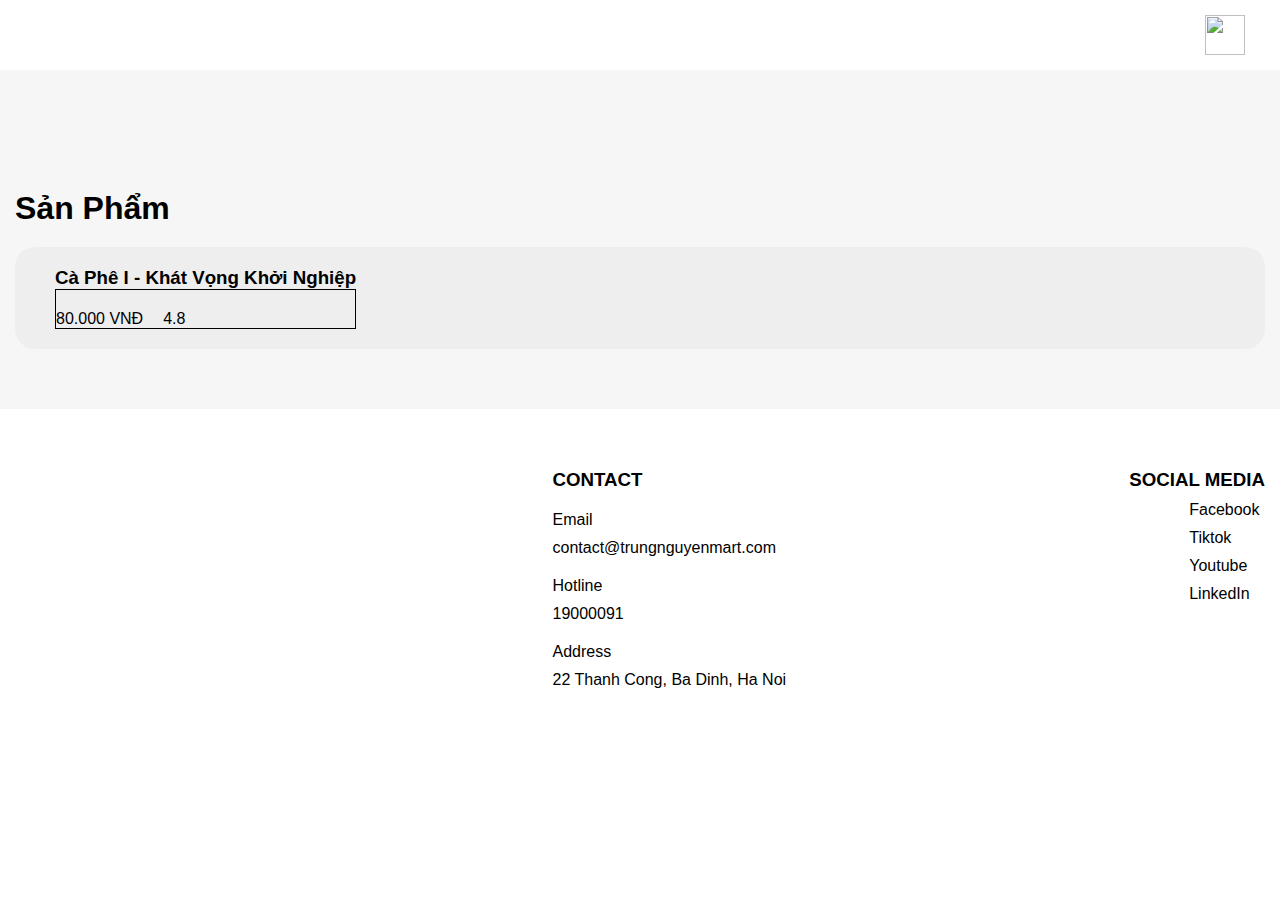
==== components/cart/cart.html @ ebd6a513 "sua lan 2" ====
<!DOCTYPE html>
<html lang="en">
<head>
    <meta charset="UTF-8">
    <meta name="viewport" content="width=device-width, initial-scale=1.0">
    <title>TrungNguyen Mart</title>
    <link rel="stylesheet" href="cart.css">
    <link rel="shortcut icon" href="https://trungnguyenlegend.com/wp-content/uploads/2018/03/favicon.png">

</head>
<body>
    <!-- header -->
    <header>
        <div class="container-header">
            <div class="home">
                <a href="../homepage2/homepage2.html">
                    <img src="../icon/home-svgrepo-com.svg" alt="">
                </a>
            </div>

            <div class="logo">
                <img src="../img/logo.png" alt="">
            </div>

            <div class="img-cart">
                <img
                  src="../icon/cart-large-minimalistic-svgrepo-com.svg"
                  alt=""
                  class="icon top-act_icon"
                />
            </div>
    </header>

    <!-- main -->
    <main>
        <div class="container-main">
            

            <div class="frame1">
                <div class="frame1-name">
                    <h1>Sản Phẩm</h1>
                </div>

                <div class="frame1-item">
                    <div class="frame1-col">
                        <a href="">
                            <div class="frame1-cate-item">
                                <div class="frame1-cate-img">
                                    <img src="../img/rangsayi.png" alt="" class="frame1-img">
                                </div>

                                <div class="frame1-cate-item-info">
                                    <h3 class="frame1-cate-item-title">Cà Phê I - Khát Vọng Khởi Nghiệp</h3>
                                    <div class="frame1-product-card-row">
                                        <p class="frame1-product-card-price">80.000 VNĐ</p>
                                        <p class="frame1-product-card-score">4.8</p>
                                        <img src="../icon/star-svgrepo-com.svg" alt="" class="frame1-product-card-star">
                                    </div>
                                </div>
                            </div>
                        </a>
                    </div>

                    
                </div>
            </div>
            
        </div>
           

                 
        
    </main>
    <!-- footer -->
    <footer>
        <div class="container-footer">
            <div class="footer-row">
                <div class="footer-logo">
                    <img src="../img/logo.png" alt="">
                </div>

                <div class="footer-cs">
                    <div class="footer-col">
                        <h3 class="footer-heading">CONTACT</h3>
                        <div class="footer-list1">
                            <div>
                                <p class="footer-label">Email</p>
                                <p class="footer-text">
                                    <a href="#!">contact@trungnguyenmart.com</a>
                                </p>
                            </div>
    
                            <div>
                                <p class="footer-label">Hotline</p>
                                <p class="footer-text">
                                    <a href="#!">19000091</a>
                                </p>
                            </div>
    
                            <div>
                                <p class="footer-label">Address</p>
                                <p class="footer-text">22 Thanh Cong, Ba Dinh, Ha Noi</p>
                            </div>
                        </div>
                    </div>
    
                    <div class="footer-col">
                        <h3 class="footer-heading">SOCIAL MEDIA</h3>
                        <div class="footer-list2">
                            <a href="#!">
                                <div class="footer-social">
                                    <img src="../img/icon-facebook.png" alt=""  class="footer-social-icon">
                                    <p>Facebook</p>
                                </div>
                            </a>
                        </div>
    
                        <div class="footer-list2">
                            <a href="#!">
                                <div class="footer-social">
                                    <img src="../img/icon-tiktok.png" alt=""  class="footer-social-icon">
                                    <p>Tiktok</p>
                                </div>
                            </a>
                        </div>
    
                        <div class="footer-list2">
                            <a href="#!">
                                <div class="footer-social">
                                    <img src="../img/icon-youtube.png" alt=""  class="footer-social-icon">
                                    <p>Youtube</p>
                                </div>
                            </a>
                        </div>
    
                        <div class="footer-list2">
                            <a href="#!">
                                <div class="footer-social">
                                    <img src="../img/icon-linkedin.png" alt=""  class="footer-social-icon">
                                    <p>LinkedIn</p>
                                </div>
                            </a>
                        </div>
                    </div>
                </div>
            </div>
        </div>
    </footer>
    
    <script src="cart.js"></script>
</body>
</html>
---- components/cart/cart.css ----
* {
  padding: 0;
  margin: 0;
  box-sizing: border-box;
  font-family: Arial, Helvetica, sans-serif;
}

main {
  background-color: #f6f6f6;
}

header,
footer {
  background-color: white;
}

a {
  text-decoration: none;
  color: black;
}

a:hover {
  color: red;
}

header {
  position: sticky;
  top: 0;
}
.icon {
  height: 40px;
  width: 40px;
}

.frame1-cate-item:hover {
  transform: scale(1.03);
  transition: transform 0.2s linear;
}

.container-header {
  height: 70px;
  display: flex;
  align-items: center;
  justify-content: space-between;
}

.home a {
  display: flex;
  align-items: center;
  justify-content: start;
  width: 167.425px;
}

.home img {
  height: 37.6px;
}

.logo {
  display: flex;
  align-items: center;
}

.logo img {
  height: 70px;
}

.sign-in {
  border: 1px solid white;
  border-radius: 5px;
  padding: 10px 15px;
  background-color: white;
  text-decoration: none;
}

.sign-up {
  border: 1px solid white;
  border-radius: 5px;
  padding: 10px 15px;
  background-color: #ffb700;
  text-decoration: none;
  margin-left: 5px;
}

.act button:hover {
  cursor: pointer;
  opacity: 0.8;
}

.act button a {
  font-weight: bold;
}

.act button a:hover {
  color: black;
}

.footer-social-icon {
  border-radius: 10px;
  width: 40px;
}

.footer-social-icon:hover {
  position: relative;
  bottom: 5px;
}

@media (max-width: 550px) {
  /* header */

  .container-header {
    padding: 0 30px;
  }

  /* main */

  .container-main {
    padding: 40px 30px;
  }

  /* banner */

  .banner img {
    border-radius: 20px;
    width: 100%;
  }

  /* frame1 */

  .frame1-name {
    padding-top: 40px;
    display: flex;
    justify-content: center;
  }

  .frame1-col {
    background-color: #eee;
    margin-top: 20px;
    padding: 20px;
    border-radius: 20px;
  }

  .frame1-cate-item {
    display: flex;
    align-items: center;
  }

  .frame1-img {
    width: 100px;
    border-radius: 10px;
    margin-right: 20px;
  }

  .frame1-cate-item-title {
    padding-bottom: 15px;
  }

  .frame1-product-card-row {
    display: flex;
    align-items: center;
  }

  .frame1-product-card-price {
    padding-right: 20px;
  }

  .frame1-product-card-star {
    position: relative;
    bottom: 1px;
    width: 18px;
  }

  /* footer */

  .container-footer {
    margin: 40px 30px;
  }

  .footer-col {
    padding-top: 30px;
  }

  .footer-label {
    padding-top: 20px;
  }

  .footer-text {
    padding-top: 10px;
  }

  .footer-list2 {
    padding-top: 10px;
  }

  .footer-social {
    display: flex;
    align-items: center;
  }

  .footer-social-icon {
    margin-right: 20px;
  }
}
@media (min-width: 550px) and (max-width: 750px) {
  /* header */

  .container-header {
    width: 490px;
    margin: 0 auto;
  }

  /* main */

  .container-main {
    padding: 60px 0;
    width: 490px;
    margin: 0 auto;
  }

  /* banner */

  .banner img {
    border-radius: 30px;
    width: 490px;
  }

  /* frame1 */

  .frame1-name {
    padding-top: 60px;
  }

  .frame1-col {
    background-color: #eee;
    margin-top: 20px;
    padding: 20px;
    border-radius: 20px;
  }

  .frame1-cate-item {
    display: flex;
    align-items: center;
  }

  .frame1-img {
    width: 100px;
    border-radius: 10px;
    margin-right: 20px;
  }

  .frame1-cate-item-title {
    padding-bottom: 15px;
  }

  .frame1-product-card-row {
    display: flex;
    align-items: center;
  }

  .frame1-product-card-price {
    padding-right: 20px;
  }

  .frame1-product-card-star {
    position: relative;
    bottom: 1px;
    width: 18px;
  }

  /* footer */

  .container-footer {
    width: 490px;
    margin: 60px auto;
  }

  .footer-logo {
    display: flex;
    justify-content: center;
  }

  .footer-cs {
    display: flex;
    justify-content: space-between;
    padding-top: 30px;
  }

  .footer-label {
    padding-top: 20px;
  }

  .footer-text {
    padding-top: 10px;
  }

  .footer-list2 {
    padding-top: 10px;
  }

  .footer-social {
    display: flex;
    align-items: center;
  }

  .footer-social-icon {
    margin-right: 20px;
  }
}
@media (min-width: 750px) and (max-width: 1000px) {
  /* header */

  .container-header {
    width: 690px;
    margin: 0 auto;
  }

  /* main */

  .container-main {
    padding: 60px 0;
    width: 690px;
    margin: 0 auto;
  }

  /* banner */

  .banner img {
    border-radius: 30px;
    width: 690px;
  }

  /* frame1 */

  .frame1-name {
    padding-top: 60px;
  }

  .frame1-item {
    display: grid;
    grid-template-columns: 210px 210px 210px;
    column-gap: 30px;
    margin-top: 20px;
  }

  .frame1-col {
    background-color: #eee;
    padding: 20px;
    border-radius: 20px;
  }

  .frame1-img {
    width: 170px;
    border-radius: 10px;
  }

  .frame1-cate-item-title {
    padding-top: 15px;
  }

  .frame1-product-card-row {
    display: flex;
    align-items: center;
    justify-content: end;
    position: relative;
    padding-top: 15px;
  }

  .frame1-product-card-price {
    position: absolute;
    left: 0;
  }

  .frame1-product-card-star {
    position: relative;
    bottom: 1px;
    width: 18px;
  }

  /* footer */

  .container-footer {
    width: 690px;
    margin: 60px auto;
  }

  .footer-logo {
    display: flex;
    justify-content: center;
  }

  .footer-cs {
    display: flex;
    justify-content: space-between;
    padding-top: 30px;
  }

  .footer-label {
    padding-top: 20px;
  }

  .footer-text {
    padding-top: 10px;
  }

  .footer-list2 {
    padding-top: 10px;
  }

  .footer-social {
    display: flex;
    align-items: center;
  }

  .footer-social-icon {
    margin-right: 20px;
  }
}
@media (min-width: 1000px) and (max-width: 1250px) {
  /* header */

  .container-header {
    width: 940px;
    margin: 0 auto;
  }

  /* main */

  .container-main {
    padding: 60px 0;
    width: 940px;
    margin: 0 auto;
  }

  /* banner */

  .banner img {
    border-radius: 30px;
    width: 940px;
  }

  /* frame1 */

  .frame1-name {
    padding-top: 60px;
  }

  .frame1-item {
    display: grid;
    grid-template-columns: 293px 293px 293px;
    column-gap: 30.5px;
    margin-top: 20px;
  }

  .frame1-col {
    background-color: #eee;
    padding: 20px;
    border-radius: 20px;
  }

  .frame1-cate-img {
    width: 253px;
    border-radius: 10px;
    background-color: white;
    display: flex;
    justify-content: center;
  }

  .frame1-img {
    width: 170px;
  }

  .frame1-cate-item-title {
    padding-top: 20px;
  }

  .frame1-product-card-row {
    display: flex;
    align-items: center;
    justify-content: end;
    position: relative;
    padding-top: 20px;
  }

  .frame1-product-card-price {
    position: absolute;
    left: 0;
  }

  .frame1-product-card-star {
    position: relative;
    bottom: 1px;
    width: 18px;
  }

  /* footer */

  .container-footer {
    width: 940px;
    margin: 60px auto;
  }

  .footer-row {
    display: flex;
    justify-content: space-between;
    align-items: center;
  }

  .footer-cs {
    width: 59%;
    display: flex;
    justify-content: space-between;
  }

  .footer-label {
    padding-top: 20px;
  }

  .footer-text {
    padding-top: 10px;
  }

  .footer-list2 {
    padding-top: 10px;
  }

  .footer-social {
    display: flex;
    align-items: center;
  }

  .footer-social-icon {
    margin-right: 20px;
  }
}
@media (min-width: 1250px) and (max-width: 1536px) {
  /* header */

  .container-header {
    width: 1250px;
    margin: 0 auto;
  }
  .img-cart {
    height: 50px;
    gap: 10px;
    padding: 13px 20px;
    cursor: pointer;
    border: none;

    background-color: white;
    display: flex;
    align-items: center;
    /* background-color: #ffb700; */
  }
  .img-cart:hover {
    opacity: 30%;
  }
  /* main */

  .container-main {
    padding: 60px 0;
    width: 1250px;
    margin: 0 auto;
  }

  /* frame1 */

  .frame1-name {
    padding-top: 60px;
  }

  .frame1-item {
    display: flex;
    flex-wrap: wrap;
    margin-top: 20px;
  }

  .frame1-col {
    background-color: #eee;
    padding: 20px;
    border-radius: 20px;
    width: 100%;
  }

  .frame1-cate-item {
    display: flex;
    align-items: center;
  }

  .frame1-img {
    width: 150px;
    border-radius: 10px;
    margin-right: 20px;
  }

  .frame1-product-card-row {
    border: 1px solid black;
    display: flex;
    align-items: center;
    padding-top: 20px;
  }

  .frame1-product-card-price {
    padding-right: 20px;
  }

  .frame1-product-card-star {
    position: relative;
    bottom: 1px;
    width: 18px;
  }

  /* footer */

  .container-footer {
    width: 1250px;
    margin: 60px auto;
  }

  .footer-row {
    display: flex;
    justify-content: space-between;
    align-items: center;
  }

  .footer-cs {
    width: 57%;
    display: flex;
    justify-content: space-between;
  }

  .footer-label {
    padding-top: 20px;
  }

  .footer-text {
    padding-top: 10px;
  }

  .footer-list2 {
    padding-top: 10px;
  }

  .footer-social {
    display: flex;
    align-items: center;
  }

  .footer-social-icon {
    margin-right: 20px;
  }
}
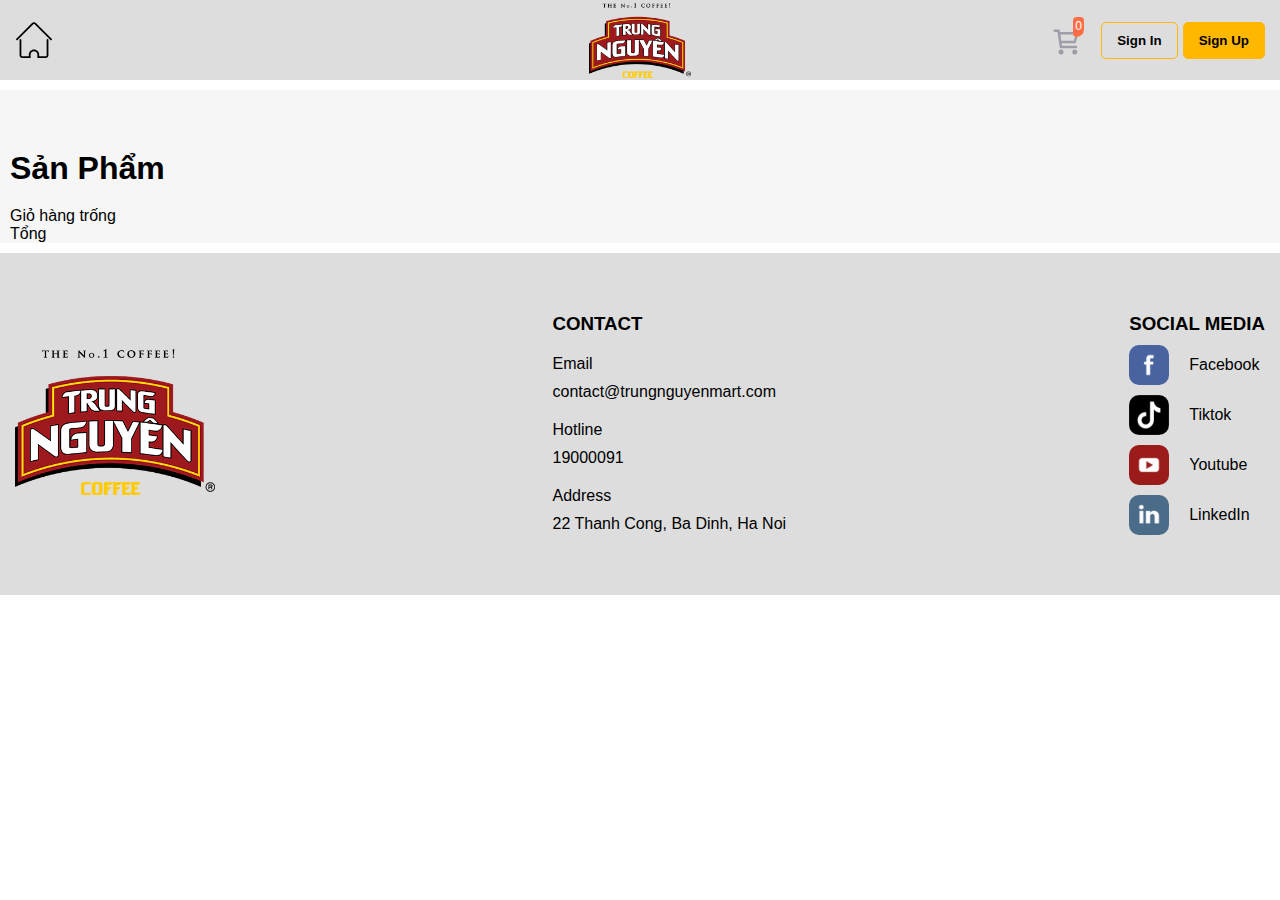
==== commit 7d29eeea: "sua lan 3" ====
--- a/components/cart/cart.html
+++ b/components/cart/cart.html
@@ -13,70 +13,40 @@
     <header>
         <div class="container-header">
             <div class="home">
-                <a href="../homepage2/homepage2.html">
-                    <img src="../icon/home-svgrepo-com.svg" alt="">
+                <a href="">
+                    <img src="../../public/icon/home-home-svgrepo-com.svg" alt="">
                 </a>
             </div>
 
             <div class="logo">
-                <img src="../img/logo.png" alt="">
+                <img src="../../public/img/logo.png" alt="">
             </div>
 
-            <div class="img-cart">
-                <img
-                  src="../icon/cart-large-minimalistic-svgrepo-com.svg"
-                  alt=""
-                  class="icon top-act_icon"
-                />
-            </div>
+            <div class="act" id="act"></div>
     </header>
 
     <!-- main -->
     <main>
         <div class="container-main">
-            
-
-            <div class="frame1">
+            <div class="frame1" >
                 <div class="frame1-name">
                     <h1>Sản Phẩm</h1>
                 </div>
+                <div class="frame1-item" id="product"></div>
+            </div>
+            <div>
+                <div>Tổng</div>
+                <div id="total-price"></div>
+            </div>           
+        </div>                             
+    </main>
 
-                <div class="frame1-item">
-                    <div class="frame1-col">
-                        <a href="">
-                            <div class="frame1-cate-item">
-                                <div class="frame1-cate-img">
-                                    <img src="../img/rangsayi.png" alt="" class="frame1-img">
-                                </div>
-
-                                <div class="frame1-cate-item-info">
-                                    <h3 class="frame1-cate-item-title">Cà Phê I - Khát Vọng Khởi Nghiệp</h3>
-                                    <div class="frame1-product-card-row">
-                                        <p class="frame1-product-card-price">80.000 VNĐ</p>
-                                        <p class="frame1-product-card-score">4.8</p>
-                                        <img src="../icon/star-svgrepo-com.svg" alt="" class="frame1-product-card-star">
-                                    </div>
-                                </div>
-                            </div>
-                        </a>
-                    </div>
-
-                    
-                </div>
-            </div>
-            
-        </div>
-           
-
-                 
-        
-    </main>
     <!-- footer -->
     <footer>
         <div class="container-footer">
             <div class="footer-row">
                 <div class="footer-logo">
-                    <img src="../img/logo.png" alt="">
+                    <img src="../../public/img/logo.png" alt="">
                 </div>
 
                 <div class="footer-cs">
@@ -109,7 +79,7 @@
                         <div class="footer-list2">
                             <a href="#!">
                                 <div class="footer-social">
-                                    <img src="../img/icon-facebook.png" alt=""  class="footer-social-icon">
+                                    <img src="../../public/img/icon-facebook.png" alt=""  class="footer-social-icon">
                                     <p>Facebook</p>
                                 </div>
                             </a>
@@ -118,7 +88,7 @@
                         <div class="footer-list2">
                             <a href="#!">
                                 <div class="footer-social">
-                                    <img src="../img/icon-tiktok.png" alt=""  class="footer-social-icon">
+                                    <img src="../../public/img/icon-tiktok.png" alt=""  class="footer-social-icon">
                                     <p>Tiktok</p>
                                 </div>
                             </a>
@@ -127,7 +97,7 @@
                         <div class="footer-list2">
                             <a href="#!">
                                 <div class="footer-social">
-                                    <img src="../img/icon-youtube.png" alt=""  class="footer-social-icon">
+                                    <img src="../../public/img/icon-youtube.png" alt=""  class="footer-social-icon">
                                     <p>Youtube</p>
                                 </div>
                             </a>
@@ -136,7 +106,7 @@
                         <div class="footer-list2">
                             <a href="#!">
                                 <div class="footer-social">
-                                    <img src="../img/icon-linkedin.png" alt=""  class="footer-social-icon">
+                                    <img src="../../public/img/icon-linkedin.png" alt=""  class="footer-social-icon">
                                     <p>LinkedIn</p>
                                 </div>
                             </a>
--- a/components/cart/cart.css
+++ b/components/cart/cart.css
@@ -5,50 +5,48 @@
   font-family: Arial, Helvetica, sans-serif;
 }
 
-main {
-  background-color: #f6f6f6;
-}
-
-header,
-footer {
-  background-color: white;
-}
-
 a {
   text-decoration: none;
   color: black;
 }
 
 a:hover {
-  color: red;
+  color: #fe6f47;
+}
+
+main {
+  background-color: #f6f6f6;
+}
+
+header,
+footer {
+  background-color: #ddd;
 }
 
 header {
   position: sticky;
   top: 0;
-}
-.icon {
-  height: 40px;
-  width: 40px;
-}
-
-.frame1-cate-item:hover {
-  transform: scale(1.03);
-  transition: transform 0.2s linear;
-}
+  z-index: 1;
+}
+
+/* -------------------- Header -------------------- */
 
 .container-header {
-  height: 70px;
+  height: 80px;
   display: flex;
   align-items: center;
-  justify-content: space-between;
+  justify-content: center;
+  position: relative;
+}
+
+.home {
+  position: absolute;
+  left: 0;
 }
 
 .home a {
   display: flex;
   align-items: center;
-  justify-content: start;
-  width: 167.425px;
 }
 
 .home img {
@@ -61,37 +59,95 @@
 }
 
 .logo img {
-  height: 70px;
-}
-
-.sign-in {
-  border: 1px solid white;
+  height: 75px;
+}
+
+.act {
+  position: absolute;
+  right: 0;
+  display: flex;
+}
+
+.act-button {
+  border: 1px solid #ffb700;
   border-radius: 5px;
   padding: 10px 15px;
-  background-color: white;
   text-decoration: none;
+  font-weight: bold;
+}
+
+.sign-in {
+  background-color: #ddd;
 }
 
 .sign-up {
-  border: 1px solid white;
-  border-radius: 5px;
-  padding: 10px 15px;
   background-color: #ffb700;
-  text-decoration: none;
   margin-left: 5px;
 }
 
 .act button:hover {
   cursor: pointer;
-  opacity: 0.8;
-}
-
-.act button a {
-  font-weight: bold;
-}
-
-.act button a:hover {
-  color: black;
+  opacity: 0.75;
+}
+
+.act-icon {
+  height: 30px;
+}
+
+.act-icon-cart {
+  position: relative;
+  top: 2px;
+}
+
+.cart,
+.account {
+  display: flex;
+  align-items: center;
+  position: relative;
+}
+
+.cart {
+  padding-right: 20px;
+}
+
+.total {
+  position: absolute;
+  top: -5px;
+  left: 22px;
+  background-color: #fe6f47;
+  padding: 2px 2px 4px 2px;
+  border-radius: 5px 5px 10px 5px;
+  font-size: 0.75rem;
+  color: white;
+  cursor: pointer;
+}
+
+/* -------------------- Main -------------------- */
+
+.product-col {
+  overflow: hidden;
+}
+
+.product-col:hover {
+  cursor: pointer;
+  color: #fe6f47;
+}
+
+.product-img:hover {
+  transform: scale(1.05);
+  transition: transform 0.2s linear;
+}
+
+.add-to-cart:hover {
+  cursor: pointer;
+  background-color: #fe6f47;
+  color: white;
+}
+
+/* -------------------- Footer -------------------- */
+
+.footer-logo img {
+  width: 200px;
 }
 
 .footer-social-icon {
@@ -105,74 +161,107 @@
 }
 
 @media (max-width: 550px) {
-  /* header */
+  /* -------------------- Header -------------------- */
 
   .container-header {
     padding: 0 30px;
   }
 
-  /* main */
+  .home {
+    display: none;
+  }
+
+  .logo {
+    position: absolute;
+    left: 30px;
+  }
+
+  .act {
+    position: absolute;
+    right: 30px;
+  }
+
+  /* -------------------- Main -------------------- */
 
   .container-main {
     padding: 40px 30px;
   }
-
-  /* banner */
 
   .banner img {
     border-radius: 20px;
     width: 100%;
   }
 
-  /* frame1 */
-
-  .frame1-name {
+  .products-title {
     padding-top: 40px;
     display: flex;
     justify-content: center;
   }
 
-  .frame1-col {
+  .product-each {
+    margin: 20px 50px;
     background-color: #eee;
-    margin-top: 20px;
-    padding: 20px;
-    border-radius: 20px;
-  }
-
-  .frame1-cate-item {
-    display: flex;
-    align-items: center;
-  }
-
-  .frame1-img {
-    width: 100px;
-    border-radius: 10px;
-    margin-right: 20px;
-  }
-
-  .frame1-cate-item-title {
-    padding-bottom: 15px;
-  }
-
-  .frame1-product-card-row {
-    display: flex;
-    align-items: center;
-  }
-
-  .frame1-product-card-price {
-    padding-right: 20px;
-  }
-
-  .frame1-product-card-star {
+    border-radius: 30px;
+    display: flex;
+    flex-direction: column;
+    align-items: center;
+  }
+
+  .product-col {
+    width: 100%;
+    display: flex;
+    flex-direction: column;
+  }
+
+  .product-img {
+    border-radius: 30px 30px 0 0;
+  }
+
+  .product-infor {
+    padding: 0 20px;
+  }
+
+  .product-name {
+    padding-top: 20px;
+  }
+
+  .product-subtitle {
+    padding-top: 20px;
+  }
+
+  .product-row {
+    position: relative;
+    padding: 20px 0;
+    display: flex;
+    align-items: center;
+    justify-content: end;
+  }
+
+  .product-price {
+    position: absolute;
+    left: 0;
+  }
+
+  .product-star {
     position: relative;
     bottom: 1px;
     width: 18px;
   }
 
-  /* footer */
+  .add-to-cart {
+    width: 90%;
+    margin-bottom: 20px;
+    border: 1px solid #fe6f47;
+    background-color: rgba(0, 0, 0, 0.25);
+    padding: 10px 0;
+    border-radius: 10px;
+    text-align: center;
+  }
+
+  /* -------------------- Footer -------------------- */
 
   .container-footer {
-    margin: 40px 30px;
+    padding: 40px 30px;
   }
 
   .footer-col {
@@ -201,14 +290,23 @@
   }
 }
 @media (min-width: 550px) and (max-width: 750px) {
-  /* header */
+  /* -------------------- Header -------------------- */
 
   .container-header {
     width: 490px;
     margin: 0 auto;
   }
 
-  /* main */
+  .home {
+    display: none;
+  }
+
+  .logo {
+    position: absolute;
+    left: 0;
+  }
+
+  /* -------------------- Main -------------------- */
 
   .container-main {
     padding: 60px 0;
@@ -216,61 +314,89 @@
     margin: 0 auto;
   }
 
-  /* banner */
-
   .banner img {
     border-radius: 30px;
     width: 490px;
   }
 
-  /* frame1 */
-
-  .frame1-name {
+  .products-title {
     padding-top: 60px;
   }
 
-  .frame1-col {
+  .product {
+    display: grid;
+    grid-template-columns: 230px 230px;
+    column-gap: 30px;
+    row-gap: 30px;
+    padding-top: 20px;
+  }
+
+  .product-each {
+    width: 230px;
     background-color: #eee;
-    margin-top: 20px;
-    padding: 20px;
     border-radius: 20px;
-  }
-
-  .frame1-cate-item {
-    display: flex;
-    align-items: center;
-  }
-
-  .frame1-img {
-    width: 100px;
-    border-radius: 10px;
-    margin-right: 20px;
-  }
-
-  .frame1-cate-item-title {
-    padding-bottom: 15px;
-  }
-
-  .frame1-product-card-row {
-    display: flex;
-    align-items: center;
-  }
-
-  .frame1-product-card-price {
-    padding-right: 20px;
-  }
-
-  .frame1-product-card-star {
+    display: flex;
+    flex-direction: column;
+    align-items: center;
+  }
+
+  .product-col {
+    display: flex;
+    flex-direction: column;
+  }
+
+  .product-img {
+    width: 100%;
+    border-radius: 20px 20px 0 0;
+  }
+
+  .product-infor {
+    padding: 0 20px;
+  }
+
+  .product-name {
+    padding-top: 20px;
+  }
+
+  .product-subtitle {
+    padding-top: 20px;
+  }
+
+  .product-row {
+    position: relative;
+    padding: 20px 0;
+    display: flex;
+    align-items: center;
+    justify-content: end;
+  }
+
+  .product-price {
+    position: absolute;
+    left: 0;
+  }
+
+  .product-star {
     position: relative;
     bottom: 1px;
     width: 18px;
   }
 
-  /* footer */
+  .add-to-cart {
+    width: 190px;
+    margin-bottom: 20px;
+    border: 1px solid #fe6f47;
+    background-color: rgba(0, 0, 0, 0.25);
+    padding: 10px 0;
+    border-radius: 10px;
+    text-align: center;
+  }
+
+  /* -------------------- Footer -------------------- */
 
   .container-footer {
     width: 490px;
-    margin: 60px auto;
+    margin: 0 auto;
+    padding: 60px 0;
   }
 
   .footer-logo {
@@ -306,14 +432,14 @@
   }
 }
 @media (min-width: 750px) and (max-width: 1000px) {
-  /* header */
+  /* -------------------- Header -------------------- */
 
   .container-header {
     width: 690px;
     margin: 0 auto;
   }
 
-  /* main */
+  /* -------------------- Main -------------------- */
 
   .container-main {
     padding: 60px 0;
@@ -321,65 +447,90 @@
     margin: 0 auto;
   }
 
-  /* banner */
-
   .banner img {
     border-radius: 30px;
     width: 690px;
   }
 
-  /* frame1 */
-
-  .frame1-name {
+  .products-title {
     padding-top: 60px;
   }
 
-  .frame1-item {
+  .product {
     display: grid;
-    grid-template-columns: 210px 210px 210px;
+    grid-template-columns: 330px 330px;
     column-gap: 30px;
-    margin-top: 20px;
-  }
-
-  .frame1-col {
+    row-gap: 30px;
+    padding-top: 20px;
+  }
+
+  .product-each {
+    width: 330px;
     background-color: #eee;
-    padding: 20px;
     border-radius: 20px;
-  }
-
-  .frame1-img {
-    width: 170px;
-    border-radius: 10px;
-  }
-
-  .frame1-cate-item-title {
-    padding-top: 15px;
-  }
-
-  .frame1-product-card-row {
+    display: flex;
+    flex-direction: column;
+    align-items: center;
+  }
+
+  .product-col {
+    width: 100%;
+    display: flex;
+    flex-direction: column;
+  }
+
+  .product-img {
+    width: 100%;
+    border-radius: 20px 20px 0 0;
+  }
+
+  .product-infor {
+    padding: 0 20px;
+  }
+
+  .product-name {
+    padding-top: 20px;
+  }
+
+  .product-subtitle {
+    padding-top: 20px;
+  }
+
+  .product-row {
+    position: relative;
+    padding: 20px 0;
     display: flex;
     align-items: center;
     justify-content: end;
-    position: relative;
-    padding-top: 15px;
-  }
-
-  .frame1-product-card-price {
+  }
+
+  .product-price {
     position: absolute;
     left: 0;
   }
 
-  .frame1-product-card-star {
+  .product-star {
     position: relative;
     bottom: 1px;
     width: 18px;
   }
 
-  /* footer */
+  .add-to-cart {
+    width: 290px;
+    margin-bottom: 20px;
+    border: 1px solid #fe6f47;
+    background-color: rgba(0, 0, 0, 0.25);
+    padding: 10px 0;
+    border-radius: 10px;
+    text-align: center;
+  }
+
+  /* -------------------- Footer -------------------- */
 
   .container-footer {
     width: 690px;
-    margin: 60px auto;
+    margin: 0 auto;
+    padding: 60px 0;
   }
 
   .footer-logo {
@@ -415,14 +566,14 @@
   }
 }
 @media (min-width: 1000px) and (max-width: 1250px) {
-  /* header */
+  /* -------------------- Header -------------------- */
 
   .container-header {
     width: 940px;
     margin: 0 auto;
   }
 
-  /* main */
+  /* -------------------- Main -------------------- */
 
   .container-main {
     padding: 60px 0;
@@ -430,72 +581,89 @@
     margin: 0 auto;
   }
 
-  /* banner */
-
   .banner img {
     border-radius: 30px;
     width: 940px;
   }
 
-  /* frame1 */
-
-  .frame1-name {
+  .products-title {
     padding-top: 60px;
   }
 
-  .frame1-item {
+  .product {
     display: grid;
-    grid-template-columns: 293px 293px 293px;
-    column-gap: 30.5px;
-    margin-top: 20px;
-  }
-
-  .frame1-col {
+    grid-template-columns: 212.5px 212.5px 212.5px 212.5px;
+    column-gap: 30px;
+    row-gap: 30px;
+    padding-top: 20px;
+  }
+
+  .product-each {
+    width: 212.5px;
     background-color: #eee;
-    padding: 20px;
     border-radius: 20px;
-  }
-
-  .frame1-cate-img {
-    width: 253px;
-    border-radius: 10px;
-    background-color: white;
-    display: flex;
-    justify-content: center;
-  }
-
-  .frame1-img {
-    width: 170px;
-  }
-
-  .frame1-cate-item-title {
-    padding-top: 20px;
-  }
-
-  .frame1-product-card-row {
+    display: flex;
+    flex-direction: column;
+    align-items: center;
+  }
+
+  .product-col {
+    display: flex;
+    flex-direction: column;
+  }
+
+  .product-img {
+    width: 100%;
+    border-radius: 20px 20px 0 0;
+  }
+
+  .product-infor {
+    padding: 0 20px;
+  }
+
+  .product-name {
+    padding-top: 20px;
+  }
+
+  .product-subtitle {
+    padding-top: 20px;
+  }
+
+  .product-row {
+    position: relative;
+    padding: 20px 0;
     display: flex;
     align-items: center;
     justify-content: end;
-    position: relative;
-    padding-top: 20px;
-  }
-
-  .frame1-product-card-price {
+  }
+
+  .product-price {
     position: absolute;
     left: 0;
   }
 
-  .frame1-product-card-star {
+  .product-star {
     position: relative;
     bottom: 1px;
     width: 18px;
   }
 
-  /* footer */
+  .add-to-cart {
+    width: 172.5px;
+    margin-bottom: 20px;
+    border: 1px solid #fe6f47;
+    background-color: rgba(0, 0, 0, 0.25);
+    padding: 10px 0;
+    border-radius: 10px;
+    text-align: center;
+  }
+
+  /* -------------------- Footer -------------------- */
 
   .container-footer {
     width: 940px;
-    margin: 60px auto;
+    margin: 0 auto;
+    padding: 60px 0;
   }
 
   .footer-row {
@@ -531,44 +699,26 @@
     margin-right: 20px;
   }
 }
-@media (min-width: 1250px) and (max-width: 1536px) {
-  /* header */
+@media (min-width: 1250px) {
+  /* -------------------- Header -------------------- */
 
   .container-header {
     width: 1250px;
     margin: 0 auto;
   }
-  .img-cart {
-    height: 50px;
-    gap: 10px;
-    padding: 13px 20px;
-    cursor: pointer;
-    border: none;
-
-    background-color: white;
-    display: flex;
-    align-items: center;
-    /* background-color: #ffb700; */
-  }
-  .img-cart:hover {
-    opacity: 30%;
-  }
-  /* main */
+
+  /* -------------------- Main -------------------- */
 
   .container-main {
-    padding: 60px 0;
-    width: 1250px;
-    margin: 0 auto;
-  }
-
-  /* frame1 */
-
+    margin: 10px;
+  }
   .frame1-name {
     padding-top: 60px;
   }
 
   .frame1-item {
     display: flex;
+    flex-direction: column;
     flex-wrap: wrap;
     margin-top: 20px;
   }
@@ -597,22 +747,17 @@
     align-items: center;
     padding-top: 20px;
   }
-
-  .frame1-product-card-price {
+  .frame1-product .frame1-product-card-price {
     padding-right: 20px;
-  }
-
-  .frame1-product-card-star {
-    position: relative;
-    bottom: 1px;
-    width: 18px;
-  }
-
-  /* footer */
+    font-size: 20px;
+  }
+
+  /* -------------------- Footer -------------------- */
 
   .container-footer {
     width: 1250px;
-    margin: 60px auto;
+    margin: 0 auto;
+    padding: 60px 0;
   }
 
   .footer-row {
@@ -647,4 +792,4 @@
   .footer-social-icon {
     margin-right: 20px;
   }
-}+}
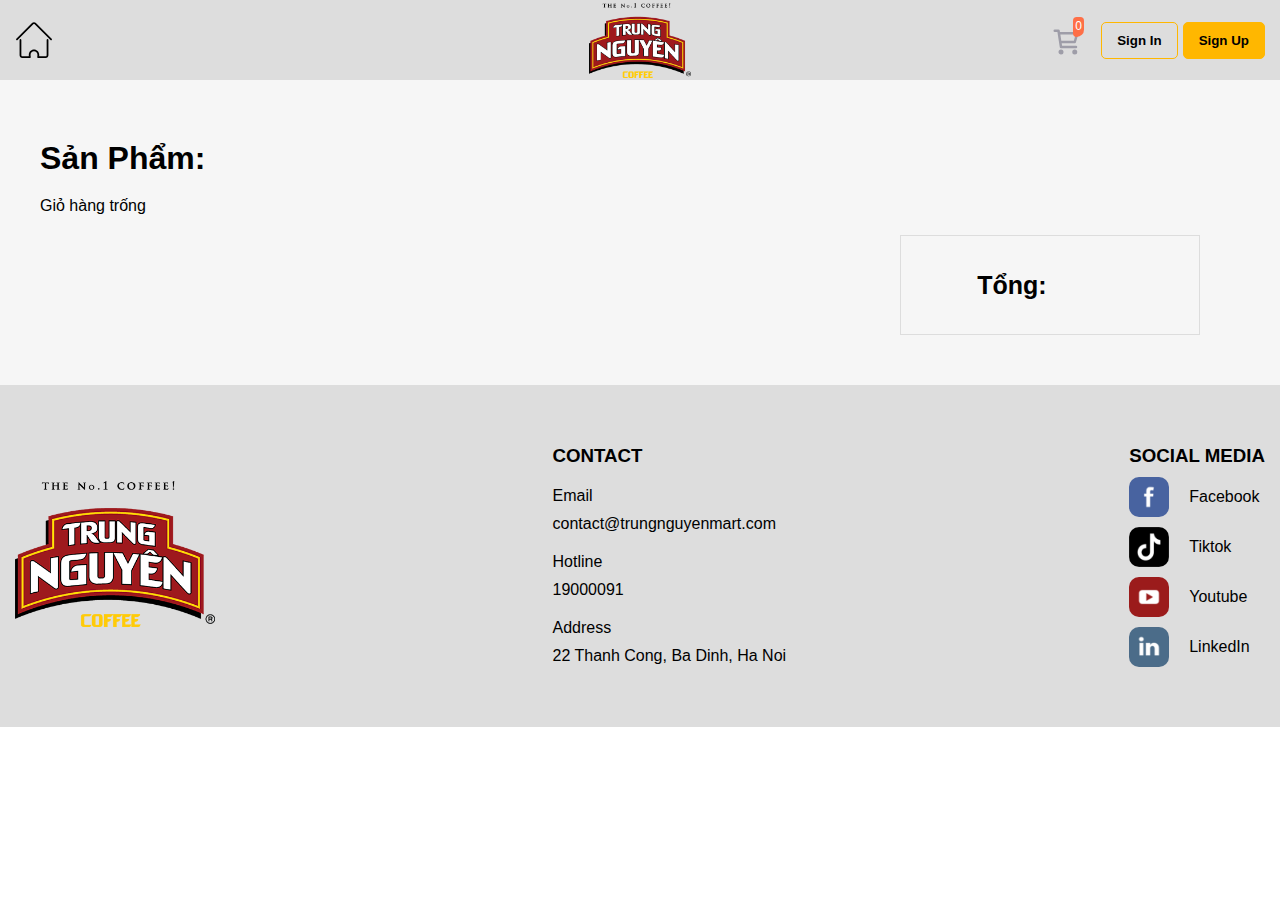
==== commit 7be4802b: "sualan3" ====
--- a/components/cart/cart.html
+++ b/components/cart/cart.html
@@ -13,7 +13,7 @@
     <header>
         <div class="container-header">
             <div class="home">
-                <a href="">
+                <a href="../../pages/homepage/homepage.html">
                     <img src="../../public/icon/home-home-svgrepo-com.svg" alt="">
                 </a>
             </div>
@@ -30,13 +30,13 @@
         <div class="container-main">
             <div class="frame1" >
                 <div class="frame1-name">
-                    <h1>Sản Phẩm</h1>
+                    <h1>Sản Phẩm:</h1>
                 </div>
                 <div class="frame1-item" id="product"></div>
             </div>
-            <div>
-                <div>Tổng</div>
-                <div id="total-price"></div>
+            <div class="total-price">
+                <div class="total-price-content">Tổng:</div>
+                <div id="total-price" class="total-price-element"></div>
             </div>           
         </div>                             
     </main>
--- a/components/cart/cart.css
+++ b/components/cart/cart.css
@@ -16,6 +16,7 @@
 
 main {
   background-color: #f6f6f6;
+  padding-bottom: 50px;
 }
 
 header,
@@ -708,24 +709,25 @@
   }
 
   /* -------------------- Main -------------------- */
-
-  .container-main {
-    margin: 10px;
-  }
   .frame1-name {
     padding-top: 60px;
+    margin-left: 40px;
   }
 
   .frame1-item {
     display: flex;
     flex-direction: column;
     flex-wrap: wrap;
+    padding-left: 40px;
+    padding-right: 40px;
     margin-top: 20px;
+    gap: 20px;
   }
 
   .frame1-col {
     background-color: #eee;
     padding: 20px;
+    padding-left: 40px;
     border-radius: 20px;
     width: 100%;
   }
@@ -736,22 +738,68 @@
   }
 
   .frame1-img {
-    width: 150px;
+    width: 200px;
     border-radius: 10px;
     margin-right: 20px;
   }
 
+  .frame1-cate-item-title {
+    font-size: 30px;
+  }
   .frame1-product-card-row {
-    border: 1px solid black;
-    display: flex;
-    align-items: center;
-    padding-top: 20px;
-  }
-  .frame1-product .frame1-product-card-price {
+    display: flex;
+    align-items: center;
+    padding-top: 20px;
+  }
+  .frame1-product-card-price {
     padding-right: 20px;
     font-size: 20px;
   }
 
+  .incr-decr-btn {
+    margin-left: 100px;
+    border-radius: 3px;
+    width: 300px;
+    height: 100px;
+    display: flex;
+    align-items: center;
+    justify-content: space-evenly;
+  }
+  .incr-decr-btn button {
+    width: 100px;
+    height: 30px;
+    font-size: 25px;
+    border-radius: 3px;
+  }
+
+  .increase-btn {
+    border: none;
+    background-color: #ffb700;
+  }
+
+  .decrease-btn {
+    border: 1px solid #ffb700;
+  }
+
+  .total-price {
+    margin-top: 20px;
+    border: 1px solid #ddd;
+    width: 300px;
+    height: 100px;
+    display: flex;
+    align-items: center;
+    justify-content: space-evenly;
+    position: relative;
+    left: 900px;
+  }
+
+  .total-price-content {
+    font-weight: bold;
+    font-size: 25px;
+  }
+  .total-price-element {
+    font-size: 20px;
+  }
   /* -------------------- Footer -------------------- */
 
   .container-footer {
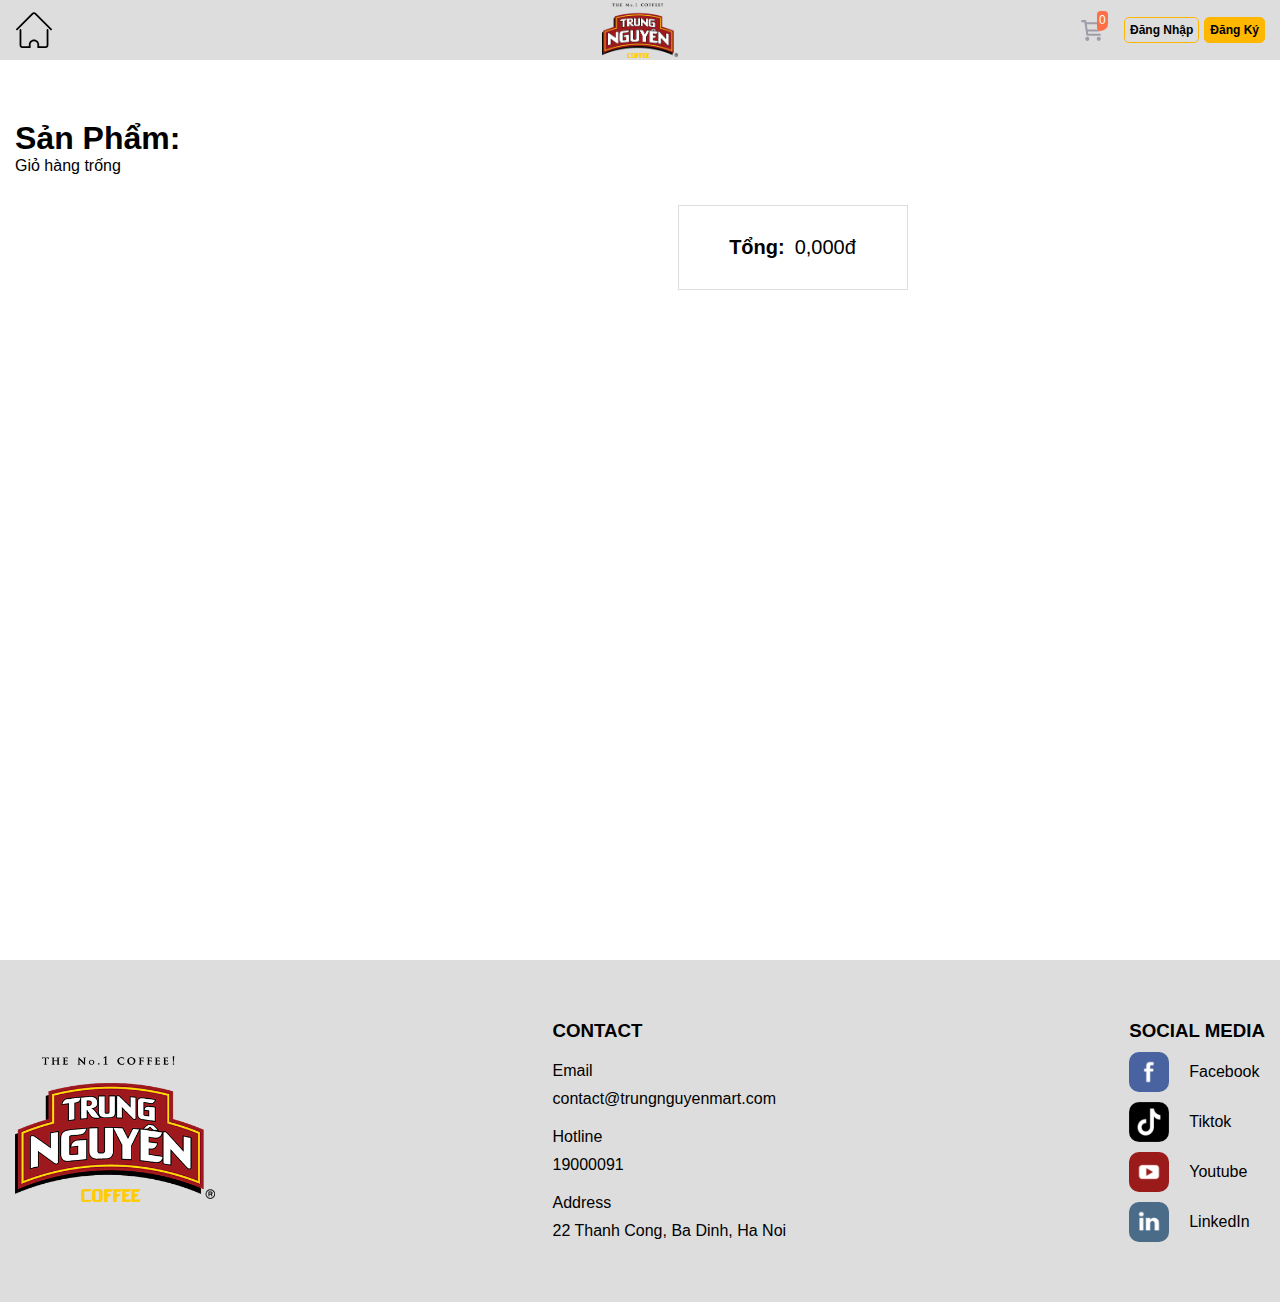
==== commit 5919708e: "sua lan 4" ====
--- a/components/cart/cart.html
+++ b/components/cart/cart.html
@@ -5,48 +5,47 @@
     <meta name="viewport" content="width=device-width, initial-scale=1.0">
     <title>TrungNguyen Mart</title>
     <link rel="stylesheet" href="cart.css">
-    <link rel="shortcut icon" href="https://trungnguyenlegend.com/wp-content/uploads/2018/03/favicon.png">
-
+    <link rel="shortcut icon" href="https:trungnguyenlegend.com/wp-content/uploads/2018/03/favicon.png">
 </head>
 <body>
-    <!-- header -->
     <header>
         <div class="container-header">
             <div class="home">
-                <a href="../../pages/homepage/homepage.html">
-                    <img src="../../public/icon/home-home-svgrepo-com.svg" alt="">
+                <a href="../../../pages/homepage/homepage.html">
+                    <img src="../../../public/icon/home-home-svgrepo-com.svg" alt="">
                 </a>
             </div>
 
             <div class="logo">
-                <img src="../../public/img/logo.png" alt="">
+                <img src="../../../public/img/logo.png" alt="">
             </div>
 
             <div class="act" id="act"></div>
     </header>
 
-    <!-- main -->
     <main>
         <div class="container-main">
             <div class="frame1" >
                 <div class="frame1-name">
                     <h1>Sản Phẩm:</h1>
                 </div>
-                <div class="frame1-item" id="product"></div>
+                <div class="frame1-item" id="product">
+
+                </div>
             </div>
+            
             <div class="total-price">
                 <div class="total-price-content">Tổng:</div>
                 <div id="total-price" class="total-price-element"></div>
-            </div>           
-        </div>                             
+            </div> 
+        </div>
     </main>
 
-    <!-- footer -->
     <footer>
         <div class="container-footer">
             <div class="footer-row">
                 <div class="footer-logo">
-                    <img src="../../public/img/logo.png" alt="">
+                    <img src="../../../public/img/logo.png" alt="">
                 </div>
 
                 <div class="footer-cs">
@@ -79,7 +78,7 @@
                         <div class="footer-list2">
                             <a href="#!">
                                 <div class="footer-social">
-                                    <img src="../../public/img/icon-facebook.png" alt=""  class="footer-social-icon">
+                                    <img src="../../../public/img/icon-facebook.png" alt="" class="footer-social-icon">
                                     <p>Facebook</p>
                                 </div>
                             </a>
@@ -88,7 +87,7 @@
                         <div class="footer-list2">
                             <a href="#!">
                                 <div class="footer-social">
-                                    <img src="../../public/img/icon-tiktok.png" alt=""  class="footer-social-icon">
+                                    <img src="../../../public/img/icon-tiktok.png" alt="" class="footer-social-icon">
                                     <p>Tiktok</p>
                                 </div>
                             </a>
@@ -97,7 +96,7 @@
                         <div class="footer-list2">
                             <a href="#!">
                                 <div class="footer-social">
-                                    <img src="../../public/img/icon-youtube.png" alt=""  class="footer-social-icon">
+                                    <img src="../../../public/img/icon-youtube.png" alt="" class="footer-social-icon">
                                     <p>Youtube</p>
                                 </div>
                             </a>
@@ -106,7 +105,7 @@
                         <div class="footer-list2">
                             <a href="#!">
                                 <div class="footer-social">
-                                    <img src="../../public/img/icon-linkedin.png" alt=""  class="footer-social-icon">
+                                    <img src="../../../public/img/icon-linkedin.png" alt="" class="footer-social-icon">
                                     <p>LinkedIn</p>
                                 </div>
                             </a>
--- a/components/cart/cart.css
+++ b/components/cart/cart.css
@@ -1,843 +1,522 @@
-* {
-  padding: 0;
-  margin: 0;
-  box-sizing: border-box;
-  font-family: Arial, Helvetica, sans-serif;
+*{
+    padding: 0;
+    margin: 0;
+    box-sizing: border-box;
+    font-family: Arial, Helvetica, sans-serif;
 }
 
 a {
-  text-decoration: none;
-  color: black;
+    text-decoration: none;
+    color: black;
 }
 
 a:hover {
-  color: #fe6f47;
-}
-
-main {
-  background-color: #f6f6f6;
-  padding-bottom: 50px;
+    color: #fe6f47;
 }
 
 header,
 footer {
-  background-color: #ddd;
+    background-color: #ddd;
+}
+
+main{
+    min-height: 100vh;
 }
 
 header {
-  position: sticky;
-  top: 0;
-  z-index: 1;
+    position: sticky;
+    top: 0;
+    z-index: 1;
 }
 
 /* -------------------- Header -------------------- */
 
 .container-header {
-  height: 80px;
-  display: flex;
-  align-items: center;
-  justify-content: center;
-  position: relative;
-}
-
-.home {
-  position: absolute;
-  left: 0;
+    height: 60px;
+    display: flex;
+    align-items: center;
+    justify-content: center;
+    position: relative;
+}
+
+.home{
+    position: absolute;
+    left: 0;
 }
 
 .home a {
-  display: flex;
-  align-items: center;
+    display: flex;
+    align-items: center;
 }
 
 .home img {
-  height: 37.6px;
+    height: 37.6px;
 }
 
 .logo {
-  display: flex;
-  align-items: center;
+    display: flex;
+    align-items: center;
 }
 
 .logo img {
-  height: 75px;
-}
-
-.act {
-  position: absolute;
-  right: 0;
-  display: flex;
-}
-
-.act-button {
-  border: 1px solid #ffb700;
-  border-radius: 5px;
-  padding: 10px 15px;
-  text-decoration: none;
-  font-weight: bold;
+    height: 55px;
+}
+
+.act{
+    position: absolute;
+    right: 0;
+    display: flex;
+    align-items: center;
+}
+
+.act-button{
+    border: 1px solid #ffb700;
+    border-radius: 5px;
+    padding: 5px;
+    text-decoration: none;
+    font-weight: bold;
+    font-size: 12px;
 }
 
 .sign-in {
-  background-color: #ddd;
+    background-color: #ddd;
 }
 
 .sign-up {
-  background-color: #ffb700;
-  margin-left: 5px;
+    background-color: #ffb700;
+    margin-left: 5px;
+}
+
+.sign-out {
+    background-color: #ffb700;
+    margin-left: 15px;
+    height: 25.2px;
 }
 
 .act button:hover {
-  cursor: pointer;
-  opacity: 0.75;
+    cursor: pointer;
+    opacity: 0.8;
 }
 
 .act-icon {
-  height: 30px;
-}
-
-.act-icon-cart {
-  position: relative;
-  top: 2px;
+    height: 25px;
+}
+
+.act-icon-cart{
+    position: relative;
+    top: 2px;
 }
 
 .cart,
 .account {
-  display: flex;
-  align-items: center;
-  position: relative;
+    display: flex;
+    align-items: center;
+    position: relative;
 }
 
 .cart {
-  padding-right: 20px;
-}
-
-.total {
-  position: absolute;
-  top: -5px;
-  left: 22px;
-  background-color: #fe6f47;
-  padding: 2px 2px 4px 2px;
-  border-radius: 5px 5px 10px 5px;
-  font-size: 0.75rem;
-  color: white;
-  cursor: pointer;
+    padding-right: 20px;
+}
+
+.username{
+    font-size: 0.75rem;
+}
+
+.total{
+    position: absolute;
+    top: -5px;
+    left: 18px;
+    background-color: #fe6f47;
+    padding: 2px 2px 4px 2px;
+    border-radius: 5px 5px 10px 5px;
+    font-size: 0.75rem;
+    color: white;
+    cursor: pointer;
 }
 
 /* -------------------- Main -------------------- */
 
-.product-col {
-  overflow: hidden;
-}
-
-.product-col:hover {
-  cursor: pointer;
-  color: #fe6f47;
-}
-
-.product-img:hover {
-  transform: scale(1.05);
-  transition: transform 0.2s linear;
-}
-
-.add-to-cart:hover {
-  cursor: pointer;
-  background-color: #fe6f47;
-  color: white;
+.frame1-row{
+    display: flex;
+    align-items: center;
+    background-color: #eee;
+    padding: 20px 40px;
+    margin-top: 30px;
+    border-radius: 20px;
+}
+
+.frame1-product-img{
+    width: 200px;
+    border-radius: 20px;
+}
+
+.frame1-product-infor{
+    margin-left: 50px;
+}
+
+.frame1-product-price{
+    margin-top: 20px;
+    font-size: 20px;
+}
+
+.incr-decr-btn{
+    padding-top: 20px;
+}
+
+.incr-decr-btn button{
+    padding: 10px 40px;
+    font-size: 20px;
+    border: 1px solid #ffb700;
+}
+
+.increase-btn{
+    background-color: #ffb700;
+}
+
+.total-price{
+    margin-top: 30px;
+    display: flex;
+    justify-content: center;
+    position: relative;
+    left: 53%;
+    font-size: 20px;
+    border: 1px solid #ddd;
+    width: 230px;
+    padding: 30px 0;
+}
+
+.total-price-content{
+    font-weight: bold;
+}
+
+.total-price-element{
+    padding-left: 10px;
 }
 
 /* -------------------- Footer -------------------- */
 
-.footer-logo img {
-  width: 200px;
+.footer-logo img{
+    width: 200px;
 }
 
 .footer-social-icon {
-  border-radius: 10px;
-  width: 40px;
+    border-radius: 10px;
+    width: 40px;
 }
 
 .footer-social-icon:hover {
-  position: relative;
-  bottom: 5px;
+    position: relative;
+    bottom: 5px;
 }
 
 @media (max-width: 550px) {
-  /* -------------------- Header -------------------- */
-
-  .container-header {
-    padding: 0 30px;
-  }
-
-  .home {
-    display: none;
-  }
-
-  .logo {
-    position: absolute;
-    left: 30px;
-  }
-
-  .act {
-    position: absolute;
-    right: 30px;
-  }
+    /* -------------------- Header -------------------- */
+
+    .container-header {
+        padding: 0 30px;
+    }
+
+    .home{
+        display: none;
+    }
+
+    .logo{
+        position: absolute;
+        left: 30px;
+    }
+
+    .act{
+        position: absolute;
+        right: 30px;
+    }
+  
+    /* -------------------- Main -------------------- */
+
+    .container-main {
+      padding: 40px 30px;
+    }
+
+    .frame1-row{
+        display: block;
+    }
+
+    .frame1-product-infor{
+        margin-left: 0px;
+        margin-top: 20px;
+    }
+
+    /* -------------------- Footer -------------------- */
+
+    .container-footer {
+        padding: 40px 30px;
+    }
+
+    .footer-col {
+        padding-top: 30px;
+    }
+
+    .footer-label {
+        padding-top: 20px;
+    }
+
+    .footer-text {
+        padding-top: 10px;
+    }
+
+    .footer-list2 {
+        padding-top: 10px;
+    }
+
+    .footer-social {
+        display: flex;
+        align-items: center;
+    }
+
+    .footer-social-icon {
+        margin-right: 20px;
+    }
+}
+@media (min-width: 550px) and (max-width: 750px) {
+    /* -------------------- Header -------------------- */
+
+    .container-header {
+        width: 490px;
+        margin: 0 auto;
+    }
+
+    .home{
+        display: none;
+    }
+
+    .logo{
+        position: absolute;
+        left: 0;
+    }
+
+    /* -------------------- Main -------------------- */
+
+    .container-main {
+        padding: 60px 0;
+        width: 490px;
+        margin: 0 auto;
+    }
+
+    .frame1-row{
+        display: block;
+    }
+
+    .frame1-product-infor{
+        margin-left: 0px;
+        margin-top: 20px;
+    }
+
+    /* -------------------- Footer -------------------- */
+
+    .container-footer {
+        width: 490px;
+        margin: 0 auto;
+        padding: 60px 0;
+    }
+
+    .footer-logo {
+        display: flex;
+        justify-content: center;
+    }
+
+    .footer-cs {
+        display: flex;
+        justify-content: space-between;
+        padding-top: 30px;
+    }
+
+    .footer-label {
+        padding-top: 20px;
+    }
+
+    .footer-text {
+        padding-top: 10px;
+    }
+
+    .footer-list2 {
+        padding-top: 10px;
+    }
+
+    .footer-social {
+        display: flex;
+        align-items: center;
+    }
+
+    .footer-social-icon {
+        margin-right: 20px;
+    }
+}
+@media (min-width: 750px) and (max-width: 1000px) {
+    /* -------------------- Header -------------------- */
+
+    .container-header {
+        width: 690px;
+        margin: 0 auto;
+    }
+
+    /* -------------------- Main -------------------- */
+
+    .container-main {
+        padding: 60px 0;
+        width: 690px;
+        margin: 0 auto;
+    }
+
+    /* -------------------- Footer -------------------- */
+
+    .container-footer {
+        width: 690px;
+        margin: 0 auto;
+        padding: 60px 0;
+    }
+
+    .footer-logo {
+        display: flex;
+        justify-content: center;
+    }
+
+    .footer-cs {
+        display: flex;
+        justify-content: space-between;
+        padding-top: 30px;
+    }
+
+    .footer-label {
+        padding-top: 20px;
+    }
+
+    .footer-text {
+        padding-top: 10px;
+    }
+
+    .footer-list2 {
+        padding-top: 10px;
+    }
+
+    .footer-social {
+        display: flex;
+        align-items: center;
+    }
+
+    .footer-social-icon {
+        margin-right: 20px;
+    }
+}
+@media (min-width: 1000px) and (max-width: 1250px) {
+    /* -------------------- Header -------------------- */
+
+    .container-header {
+        width: 940px;
+        margin: 0 auto;
+    }
 
   /* -------------------- Main -------------------- */
 
-  .container-main {
-    padding: 40px 30px;
-  }
-
-  .banner img {
-    border-radius: 20px;
-    width: 100%;
-  }
-
-  .products-title {
-    padding-top: 40px;
-    display: flex;
-    justify-content: center;
-  }
-
-  .product-each {
-    margin: 20px 50px;
-    background-color: #eee;
-    border-radius: 30px;
-    display: flex;
-    flex-direction: column;
-    align-items: center;
-  }
-
-  .product-col {
-    width: 100%;
-    display: flex;
-    flex-direction: column;
-  }
-
-  .product-img {
-    border-radius: 30px 30px 0 0;
-  }
-
-  .product-infor {
-    padding: 0 20px;
-  }
-
-  .product-name {
-    padding-top: 20px;
-  }
-
-  .product-subtitle {
-    padding-top: 20px;
-  }
-
-  .product-row {
-    position: relative;
-    padding: 20px 0;
-    display: flex;
-    align-items: center;
-    justify-content: end;
-  }
-
-  .product-price {
-    position: absolute;
-    left: 0;
-  }
-
-  .product-star {
-    position: relative;
-    bottom: 1px;
-    width: 18px;
-  }
-
-  .add-to-cart {
-    width: 90%;
-    margin-bottom: 20px;
-    border: 1px solid #fe6f47;
-    background-color: rgba(0, 0, 0, 0.25);
-    padding: 10px 0;
-    border-radius: 10px;
-    text-align: center;
-  }
-
-  /* -------------------- Footer -------------------- */
-
-  .container-footer {
-    padding: 40px 30px;
-  }
-
-  .footer-col {
-    padding-top: 30px;
-  }
-
-  .footer-label {
-    padding-top: 20px;
-  }
-
-  .footer-text {
-    padding-top: 10px;
-  }
-
-  .footer-list2 {
-    padding-top: 10px;
-  }
-
-  .footer-social {
-    display: flex;
-    align-items: center;
-  }
-
-  .footer-social-icon {
-    margin-right: 20px;
-  }
-}
-@media (min-width: 550px) and (max-width: 750px) {
-  /* -------------------- Header -------------------- */
-
-  .container-header {
-    width: 490px;
-    margin: 0 auto;
-  }
-
-  .home {
-    display: none;
-  }
-
-  .logo {
-    position: absolute;
-    left: 0;
-  }
-
-  /* -------------------- Main -------------------- */
-
-  .container-main {
-    padding: 60px 0;
-    width: 490px;
-    margin: 0 auto;
-  }
-
-  .banner img {
-    border-radius: 30px;
-    width: 490px;
-  }
-
-  .products-title {
-    padding-top: 60px;
-  }
-
-  .product {
-    display: grid;
-    grid-template-columns: 230px 230px;
-    column-gap: 30px;
-    row-gap: 30px;
-    padding-top: 20px;
-  }
-
-  .product-each {
-    width: 230px;
-    background-color: #eee;
-    border-radius: 20px;
-    display: flex;
-    flex-direction: column;
-    align-items: center;
-  }
-
-  .product-col {
-    display: flex;
-    flex-direction: column;
-  }
-
-  .product-img {
-    width: 100%;
-    border-radius: 20px 20px 0 0;
-  }
-
-  .product-infor {
-    padding: 0 20px;
-  }
-
-  .product-name {
-    padding-top: 20px;
-  }
-
-  .product-subtitle {
-    padding-top: 20px;
-  }
-
-  .product-row {
-    position: relative;
-    padding: 20px 0;
-    display: flex;
-    align-items: center;
-    justify-content: end;
-  }
-
-  .product-price {
-    position: absolute;
-    left: 0;
-  }
-
-  .product-star {
-    position: relative;
-    bottom: 1px;
-    width: 18px;
-  }
-
-  .add-to-cart {
-    width: 190px;
-    margin-bottom: 20px;
-    border: 1px solid #fe6f47;
-    background-color: rgba(0, 0, 0, 0.25);
-    padding: 10px 0;
-    border-radius: 10px;
-    text-align: center;
-  }
-
-  /* -------------------- Footer -------------------- */
-
-  .container-footer {
-    width: 490px;
-    margin: 0 auto;
-    padding: 60px 0;
-  }
-
-  .footer-logo {
-    display: flex;
-    justify-content: center;
-  }
-
-  .footer-cs {
-    display: flex;
-    justify-content: space-between;
-    padding-top: 30px;
-  }
-
-  .footer-label {
-    padding-top: 20px;
-  }
-
-  .footer-text {
-    padding-top: 10px;
-  }
-
-  .footer-list2 {
-    padding-top: 10px;
-  }
-
-  .footer-social {
-    display: flex;
-    align-items: center;
-  }
-
-  .footer-social-icon {
-    margin-right: 20px;
-  }
-}
-@media (min-width: 750px) and (max-width: 1000px) {
-  /* -------------------- Header -------------------- */
-
-  .container-header {
-    width: 690px;
-    margin: 0 auto;
-  }
-
-  /* -------------------- Main -------------------- */
-
-  .container-main {
-    padding: 60px 0;
-    width: 690px;
-    margin: 0 auto;
-  }
-
-  .banner img {
-    border-radius: 30px;
-    width: 690px;
-  }
-
-  .products-title {
-    padding-top: 60px;
-  }
-
-  .product {
-    display: grid;
-    grid-template-columns: 330px 330px;
-    column-gap: 30px;
-    row-gap: 30px;
-    padding-top: 20px;
-  }
-
-  .product-each {
-    width: 330px;
-    background-color: #eee;
-    border-radius: 20px;
-    display: flex;
-    flex-direction: column;
-    align-items: center;
-  }
-
-  .product-col {
-    width: 100%;
-    display: flex;
-    flex-direction: column;
-  }
-
-  .product-img {
-    width: 100%;
-    border-radius: 20px 20px 0 0;
-  }
-
-  .product-infor {
-    padding: 0 20px;
-  }
-
-  .product-name {
-    padding-top: 20px;
-  }
-
-  .product-subtitle {
-    padding-top: 20px;
-  }
-
-  .product-row {
-    position: relative;
-    padding: 20px 0;
-    display: flex;
-    align-items: center;
-    justify-content: end;
-  }
-
-  .product-price {
-    position: absolute;
-    left: 0;
-  }
-
-  .product-star {
-    position: relative;
-    bottom: 1px;
-    width: 18px;
-  }
-
-  .add-to-cart {
-    width: 290px;
-    margin-bottom: 20px;
-    border: 1px solid #fe6f47;
-    background-color: rgba(0, 0, 0, 0.25);
-    padding: 10px 0;
-    border-radius: 10px;
-    text-align: center;
-  }
-
-  /* -------------------- Footer -------------------- */
-
-  .container-footer {
-    width: 690px;
-    margin: 0 auto;
-    padding: 60px 0;
-  }
-
-  .footer-logo {
-    display: flex;
-    justify-content: center;
-  }
-
-  .footer-cs {
-    display: flex;
-    justify-content: space-between;
-    padding-top: 30px;
-  }
-
-  .footer-label {
-    padding-top: 20px;
-  }
-
-  .footer-text {
-    padding-top: 10px;
-  }
-
-  .footer-list2 {
-    padding-top: 10px;
-  }
-
-  .footer-social {
-    display: flex;
-    align-items: center;
-  }
-
-  .footer-social-icon {
-    margin-right: 20px;
-  }
-}
-@media (min-width: 1000px) and (max-width: 1250px) {
-  /* -------------------- Header -------------------- */
-
-  .container-header {
-    width: 940px;
-    margin: 0 auto;
-  }
-
-  /* -------------------- Main -------------------- */
-
-  .container-main {
-    padding: 60px 0;
-    width: 940px;
-    margin: 0 auto;
-  }
-
-  .banner img {
-    border-radius: 30px;
-    width: 940px;
-  }
-
-  .products-title {
-    padding-top: 60px;
-  }
-
-  .product {
-    display: grid;
-    grid-template-columns: 212.5px 212.5px 212.5px 212.5px;
-    column-gap: 30px;
-    row-gap: 30px;
-    padding-top: 20px;
-  }
-
-  .product-each {
-    width: 212.5px;
-    background-color: #eee;
-    border-radius: 20px;
-    display: flex;
-    flex-direction: column;
-    align-items: center;
-  }
-
-  .product-col {
-    display: flex;
-    flex-direction: column;
-  }
-
-  .product-img {
-    width: 100%;
-    border-radius: 20px 20px 0 0;
-  }
-
-  .product-infor {
-    padding: 0 20px;
-  }
-
-  .product-name {
-    padding-top: 20px;
-  }
-
-  .product-subtitle {
-    padding-top: 20px;
-  }
-
-  .product-row {
-    position: relative;
-    padding: 20px 0;
-    display: flex;
-    align-items: center;
-    justify-content: end;
-  }
-
-  .product-price {
-    position: absolute;
-    left: 0;
-  }
-
-  .product-star {
-    position: relative;
-    bottom: 1px;
-    width: 18px;
-  }
-
-  .add-to-cart {
-    width: 172.5px;
-    margin-bottom: 20px;
-    border: 1px solid #fe6f47;
-    background-color: rgba(0, 0, 0, 0.25);
-    padding: 10px 0;
-    border-radius: 10px;
-    text-align: center;
-  }
-
-  /* -------------------- Footer -------------------- */
-
-  .container-footer {
-    width: 940px;
-    margin: 0 auto;
-    padding: 60px 0;
-  }
-
-  .footer-row {
-    display: flex;
-    justify-content: space-between;
-    align-items: center;
-  }
-
-  .footer-cs {
-    width: 59%;
-    display: flex;
-    justify-content: space-between;
-  }
-
-  .footer-label {
-    padding-top: 20px;
-  }
-
-  .footer-text {
-    padding-top: 10px;
-  }
-
-  .footer-list2 {
-    padding-top: 10px;
-  }
-
-  .footer-social {
-    display: flex;
-    align-items: center;
-  }
-
-  .footer-social-icon {
-    margin-right: 20px;
-  }
+    .container-main {
+        padding: 60px 0;
+        width: 940px;
+        margin: 0 auto;
+    }
+
+    /* -------------------- Footer -------------------- */
+
+    .container-footer {
+        width: 940px;
+        margin: 0 auto;
+        padding: 60px 0;
+    }
+
+    .footer-row {
+        display: flex;
+        justify-content: space-between;
+        align-items: center;
+    }
+
+    .footer-cs {
+        width: 59%;
+        display: flex;
+        justify-content: space-between;
+    }
+
+    .footer-label {
+        padding-top: 20px;
+    }
+
+    .footer-text {
+        padding-top: 10px;
+    }
+
+    .footer-list2 {
+        padding-top: 10px;
+    }
+
+    .footer-social {
+        display: flex;
+        align-items: center;
+    }
+
+    .footer-social-icon {
+        margin-right: 20px;
+    }
 }
 @media (min-width: 1250px) {
-  /* -------------------- Header -------------------- */
-
-  .container-header {
-    width: 1250px;
-    margin: 0 auto;
-  }
-
-  /* -------------------- Main -------------------- */
-  .frame1-name {
-    padding-top: 60px;
-    margin-left: 40px;
-  }
-
-  .frame1-item {
-    display: flex;
-    flex-direction: column;
-    flex-wrap: wrap;
-    padding-left: 40px;
-    padding-right: 40px;
-    margin-top: 20px;
-    gap: 20px;
-  }
-
-  .frame1-col {
-    background-color: #eee;
-    padding: 20px;
-    padding-left: 40px;
-    border-radius: 20px;
-    width: 100%;
-  }
-
-  .frame1-cate-item {
-    display: flex;
-    align-items: center;
-  }
-
-  .frame1-img {
-    width: 200px;
-    border-radius: 10px;
-    margin-right: 20px;
-  }
-
-  .frame1-cate-item-title {
-    font-size: 30px;
-  }
-  .frame1-product-card-row {
-    display: flex;
-    align-items: center;
-    padding-top: 20px;
-  }
-  .frame1-product-card-price {
-    padding-right: 20px;
-    font-size: 20px;
-  }
-
-  .incr-decr-btn {
-    margin-left: 100px;
-    border-radius: 3px;
-    width: 300px;
-    height: 100px;
-    display: flex;
-    align-items: center;
-    justify-content: space-evenly;
-  }
-  .incr-decr-btn button {
-    width: 100px;
-    height: 30px;
-    font-size: 25px;
-    border-radius: 3px;
-  }
-
-  .increase-btn {
-    border: none;
-    background-color: #ffb700;
-  }
-
-  .decrease-btn {
-    border: 1px solid #ffb700;
-  }
-
-  .total-price {
-    margin-top: 20px;
-    border: 1px solid #ddd;
-    width: 300px;
-    height: 100px;
-    display: flex;
-    align-items: center;
-    justify-content: space-evenly;
-    position: relative;
-    left: 900px;
-  }
-
-  .total-price-content {
-    font-weight: bold;
-    font-size: 25px;
-  }
-  .total-price-element {
-    font-size: 20px;
-  }
-  /* -------------------- Footer -------------------- */
-
-  .container-footer {
-    width: 1250px;
-    margin: 0 auto;
-    padding: 60px 0;
-  }
-
-  .footer-row {
-    display: flex;
-    justify-content: space-between;
-    align-items: center;
-  }
-
-  .footer-cs {
-    width: 57%;
-    display: flex;
-    justify-content: space-between;
-  }
-
-  .footer-label {
-    padding-top: 20px;
-  }
-
-  .footer-text {
-    padding-top: 10px;
-  }
-
-  .footer-list2 {
-    padding-top: 10px;
-  }
-
-  .footer-social {
-    display: flex;
-    align-items: center;
-  }
-
-  .footer-social-icon {
-    margin-right: 20px;
-  }
-}
+    /* -------------------- Header -------------------- */
+
+    .container-header {
+        width: 1250px;
+        margin: 0 auto;
+    }
+
+    /* -------------------- Main -------------------- */
+
+    .container-main {
+        padding: 60px 0;
+        width: 1250px;
+        margin: 0 auto;
+    }
+
+    /* -------------------- Footer -------------------- */
+
+    .container-footer {
+        width: 1250px;
+        margin: 0 auto;
+        padding: 60px 0;
+    }
+
+    .footer-row {
+        display: flex;
+        justify-content: space-between;
+        align-items: center;
+    }
+
+    .footer-cs {
+        width: 57%;
+        display: flex;
+        justify-content: space-between;
+    }
+
+    .footer-label {
+        padding-top: 20px;
+    }
+
+    .footer-text {
+        padding-top: 10px;
+    }
+
+    .footer-list2 {
+        padding-top: 10px;
+    }
+
+    .footer-social {
+        display: flex;
+        align-items: center;
+    }
+
+    .footer-social-icon {
+        margin-right: 20px;
+    }
+}
